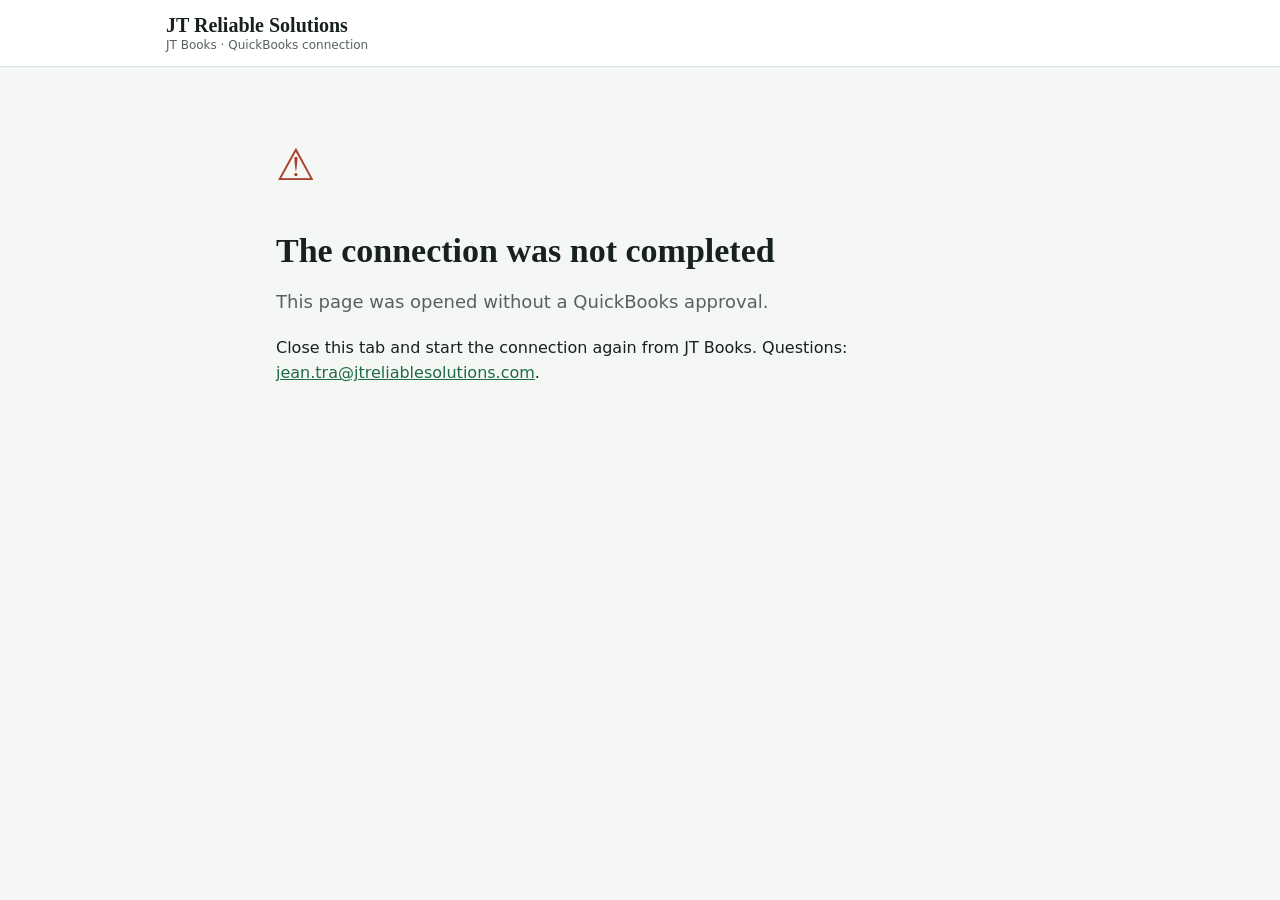
==== callback.html @ 4c44a232 "Add files via upload" ====
<!doctype html>
<html lang="en">
<head>
<meta charset="utf-8">
<meta name="viewport" content="width=device-width, initial-scale=1">
<meta name="robots" content="noindex">
<meta name="referrer" content="no-referrer">
<title>Finish connecting | JT Books</title>
<link rel="stylesheet" href="style.css">
</head>
<body>
<header class="top"><div class="bar">
  <a class="brand" href="index.html">JT Reliable Solutions<small>JT Books · QuickBooks connection</small></a>
</div></header>

<main class="doc">
<div id="ok" hidden>
  <p class="status ok" aria-hidden="true">&#10004;</p>
  <h1>Almost done</h1>
  <p class="lede">QuickBooks approved the connection. One last step for the person running JT Books:</p>
  <ol>
    <li>Click <b>Copy</b>.</li>
    <li>Go back to the JT Books window and paste into the box it shows, then press OK.</li>
  </ol>
  <textarea id="u" readonly aria-label="Connection link to paste into JT Books"></textarea>
  <p><button class="btn" id="copy" type="button">Copy</button> <span id="copied" class="meta"></span></p>
  <p class="meta">This link works once and expires in a few minutes. It is useless without JT's private app keys, and this page does not send it anywhere.</p>
</div>
<div id="bad" hidden>
  <p class="status err" aria-hidden="true">&#9888;</p>
  <h1>The connection was not completed</h1>
  <p class="lede" id="why"></p>
  <p>Close this tab and start the connection again from JT Books. Questions: <a href="mailto:jean.tra@jtreliablesolutions.com">jean.tra@jtreliablesolutions.com</a>.</p>
</div>
</main>
<script>
(function(){
  var q = new URLSearchParams(location.search);
  if (q.get("code") && q.get("state")) {
    document.getElementById("ok").hidden = false;
    var t = document.getElementById("u"); t.value = location.href;
    document.getElementById("copy").onclick = function(){
      t.select();
      var done = function(){ document.getElementById("copied").textContent = "Copied. Now paste it into JT Books."; };
      if (navigator.clipboard) navigator.clipboard.writeText(t.value).then(done, function(){ document.execCommand("copy"); done(); });
      else { document.execCommand("copy"); done(); }
    };
  } else {
    document.getElementById("bad").hidden = false;
    var e = q.get("error");
    document.getElementById("why").textContent = e === "access_denied" ? "The connection was cancelled on the QuickBooks page." : (e ? "QuickBooks returned: " + e : "This page was opened without a QuickBooks approval.");
  }
})();
</script>
</body>
</html>
---- style.css ----
:root{
  --bg:#F5F7F5; --surface:#FFFFFF; --line:#D8E0DB; --fg:#17211D; --muted:#56635D;
  --accent:#1F6B45; --accent-soft:#DDEFE4; --warn:#9A5B12; --bad:#A8412F;
  --f-display:"Newsreader", Georgia, serif; --f-body:"IBM Plex Sans", system-ui, -apple-system, "Segoe UI", sans-serif;
  color-scheme:light;
}
@media (prefers-color-scheme: dark){:root{
  --bg:#0F1613; --surface:#16201B; --line:#2A3832; --fg:#E3ECE7; --muted:#9AADA4;
  --accent:#5CBF8A; --accent-soft:#1D3A2B; --warn:#E0A94A; --bad:#E07A62; color-scheme:dark}}
*{box-sizing:border-box}
html{-webkit-text-size-adjust:100%}
body{margin:0;background:var(--bg);color:var(--fg);font:16px/1.6 var(--f-body)}
a{color:var(--accent)}
header.top{background:var(--surface);border-bottom:1px solid var(--line)}
.bar{max-width:980px;margin:0 auto;padding:14px 16px;display:flex;align-items:center;justify-content:space-between;gap:16px;flex-wrap:wrap}
.brand{font:600 20px/1.1 var(--f-display);color:var(--fg);text-decoration:none}
.brand small{display:block;font:12px var(--f-body);color:var(--muted);margin-top:2px}
nav a{color:var(--muted);text-decoration:none;margin-left:16px;font-size:14px}
nav a:first-child{margin-left:0}
nav a:hover,nav a[aria-current="page"]{color:var(--fg)}
main{max-width:980px;margin:0 auto;padding:32px 16px 64px}
main.doc{max-width:760px}
h1{font:600 34px/1.15 var(--f-display);margin:0 0 8px;text-wrap:balance}
h2{font:600 22px/1.25 var(--f-display);margin:32px 0 8px}
h3{font-size:16px;margin:20px 0 4px}
p,li{max-width:70ch}
.meta{color:var(--muted);font-size:14px;margin-bottom:24px}
.lede{font-size:18px;color:var(--muted);max-width:60ch}
.box{background:var(--surface);border:1px solid var(--line);border-radius:8px;padding:18px 20px;margin:18px 0}
.box.note{background:var(--accent-soft);border-color:transparent}
.cards{display:grid;grid-template-columns:repeat(auto-fit,minmax(240px,1fr));gap:14px;margin:24px 0}
.card{background:var(--surface);border:1px solid var(--line);border-radius:8px;padding:18px}
.card h3{margin:0 0 6px;font:600 19px/1.25 var(--f-display)}
.card p{margin:0;color:var(--muted);font-size:15px}
table{border-collapse:collapse;width:100%;font-size:15px;margin:10px 0}
th,td{text-align:left;vertical-align:top;border-bottom:1px solid var(--line);padding:8px 10px}
th{color:var(--muted);font-weight:600;font-size:13px}
.tablewrap{overflow-x:auto}
.btn{display:inline-block;background:var(--accent);color:#fff;border:0;border-radius:6px;padding:10px 16px;font:600 15px var(--f-body);text-decoration:none;cursor:pointer}
@media (prefers-color-scheme: dark){.btn{color:#0F1613}}
code,.mono{font-family:ui-monospace,Menlo,Consolas,monospace;font-size:14px}
textarea{width:100%;min-height:90px;font:13px ui-monospace,Menlo,Consolas,monospace;background:var(--bg);color:var(--fg);border:1px solid var(--line);border-radius:6px;padding:10px}
footer{border-top:1px solid var(--line);background:var(--surface)}
footer .bar{font-size:13px;color:var(--muted)}
footer a{color:var(--muted);margin-right:14px}
.status{font-size:44px;line-height:1}
.ok{color:var(--accent)} .err{color:var(--bad)}
@media (max-width:560px){h1{font-size:28px} nav a{margin-left:12px}}
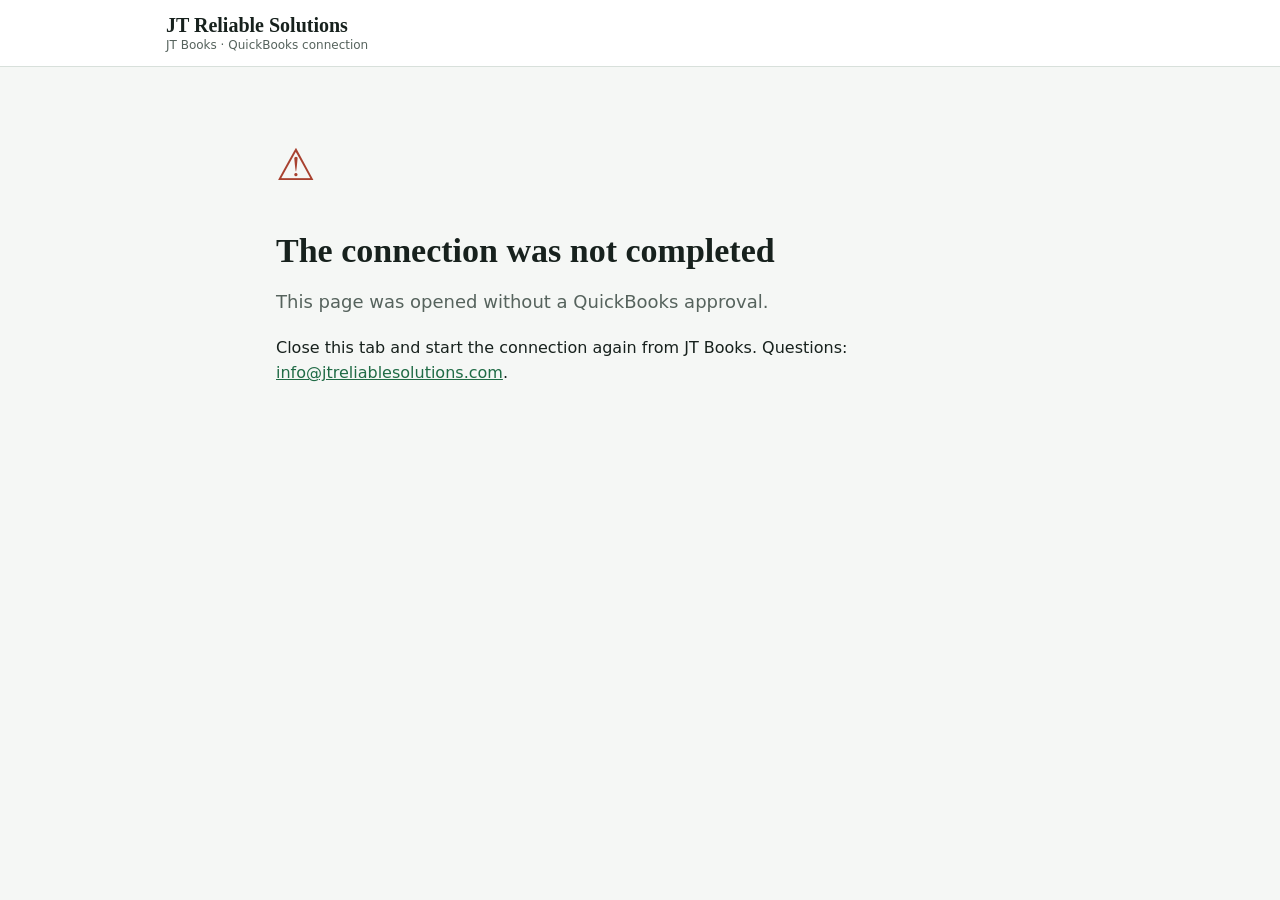
==== commit 8f44d137: "Add files via upload" ====
--- a/callback.html
+++ b/callback.html
@@ -30,7 +30,7 @@
   <p class="status err" aria-hidden="true">&#9888;</p>
   <h1>The connection was not completed</h1>
   <p class="lede" id="why"></p>
-  <p>Close this tab and start the connection again from JT Books. Questions: <a href="mailto:jean.tra@jtreliablesolutions.com">jean.tra@jtreliablesolutions.com</a>.</p>
+  <p>Close this tab and start the connection again from JT Books. Questions: <a href="mailto:info@jtreliablesolutions.com">info@jtreliablesolutions.com</a>.</p>
 </div>
 </main>
 <script>
--- a/style.css
+++ b/style.css
@@ -29,6 +29,8 @@
 .box{background:var(--surface);border:1px solid var(--line);border-radius:8px;padding:18px 20px;margin:18px 0}
 .box.note{background:var(--accent-soft);border-color:transparent}
 .cards{display:grid;grid-template-columns:repeat(auto-fit,minmax(240px,1fr));gap:14px;margin:24px 0}
+.cards4{grid-template-columns:repeat(2,minmax(0,1fr))}
+@media (max-width:640px){.cards4{grid-template-columns:1fr}}
 .card{background:var(--surface);border:1px solid var(--line);border-radius:8px;padding:18px}
 .card h3{margin:0 0 6px;font:600 19px/1.25 var(--f-display)}
 .card p{margin:0;color:var(--muted);font-size:15px}
